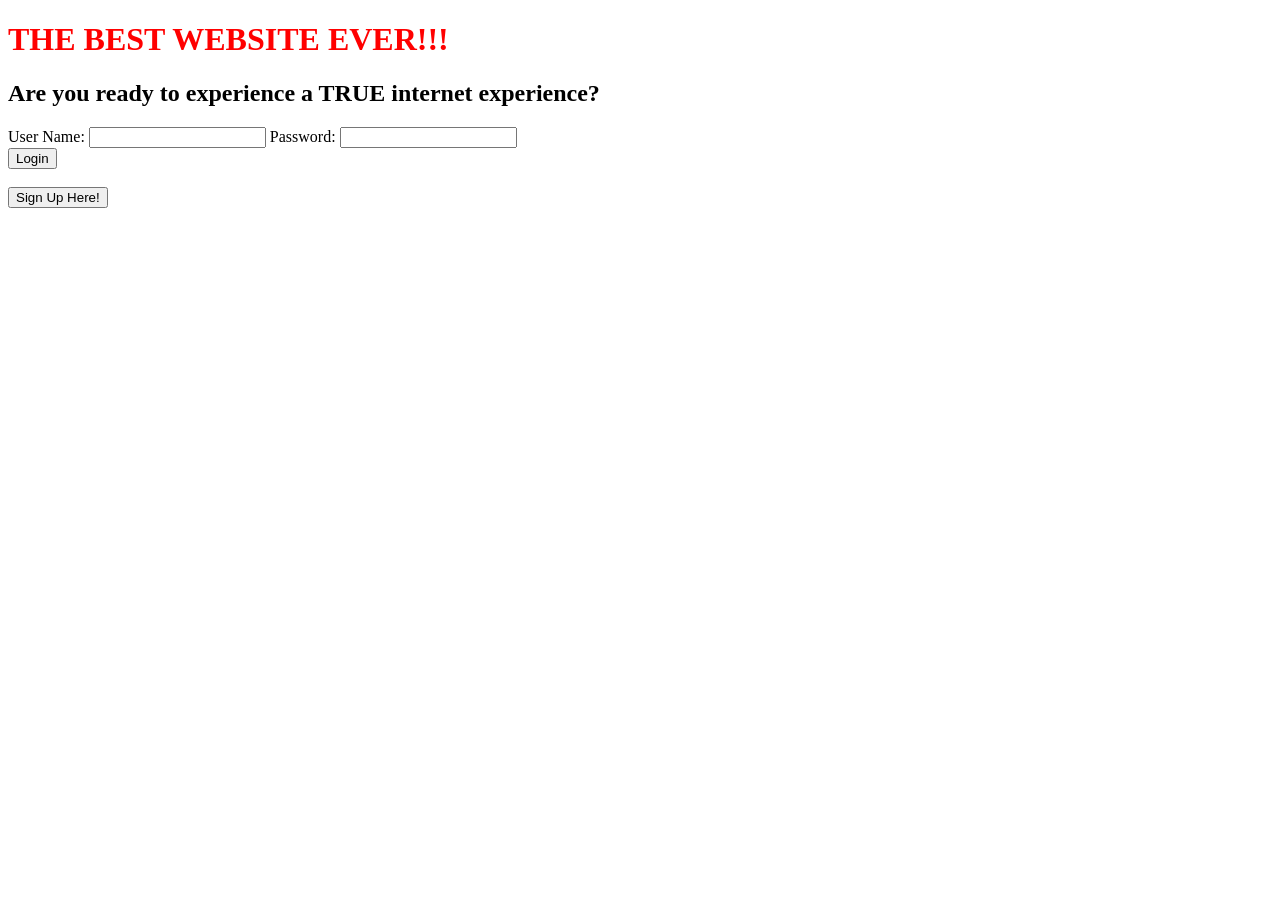
==== index.html @ 5513c9d7 "initial repo upload." ====
<!DOCTYPE html>
<html lang="en">
<head>
    <meta charset="UTF-8">
    <meta name="viewport" content="width=device-width, initial-scale=1.0">
    <link rel="stylesheet" href="./css/styles.css">
    <script src="./js/index.js"></script>
    <title>THE BEST WEBSITE EVER!!!</title>
</head>
<body>
    <header>
        <h1 style="color:red">THE BEST WEBSITE EVER!!!</h1>   
    </header>

    <!-- HomePage -->
    <section id="signIn">
        <h2>Are you ready to experience a TRUE internet experience?</h2>
        <div id="login">
            <form id="userSignIn">
                <label for="username">User Name: </label>
                <input type="text" name="username">
                <label for="password">Password: </label>
                <input type="password" name="password">
                <br>
                <input type="submit" value="Login">
            </form>
            <p id="loginError">Invalid username or password.</p>
        </div>
        <br>
        <button id="newMemberButton">Sign Up Here!</button>
    </section>

    <section id="newMember">
        <h2>Best Website Ever: New Member Sign-Up</h2>
        <p>please enter the following information into the form below</p>
        <form id="newMemberForm">
            <label for="username">Username: </label>
            <input type="text" name="username">
            <label for="email">Email Address: </label>
            <input type="text" name="email">
            <label for="password">Pasword: </label>
            <input type="password" name="password">
            <label for="confirmPass">Confirm Password</label>
            <input type="password" name="confirmPass">
            <br>
            <input type="submit" value="Sign Up">
        </form>   
    </section>
    

</body>
</html>
---- css/styles.css ----
#signInSection
{
    display: block;
}

#loginError
{
    color: red;
    display: none;
}

#newMember
{
    display: none;
}
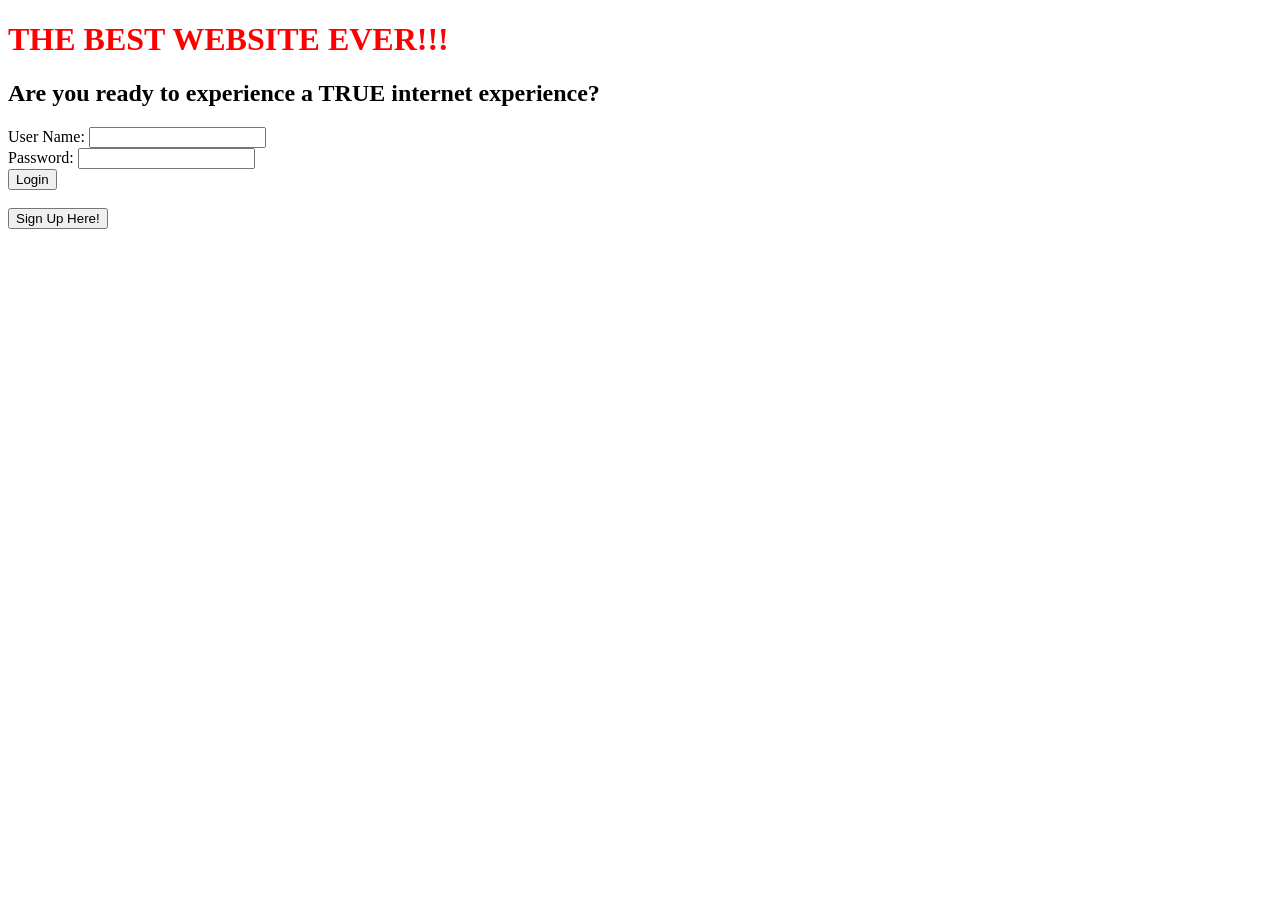
==== commit 1a7283ad: "adjusted placement of signup form on home page" ====
--- a/index.html
+++ b/index.html
@@ -19,6 +19,7 @@
             <form id="userSignIn">
                 <label for="username">User Name: </label>
                 <input type="text" name="username">
+                <br>
                 <label for="password">Password: </label>
                 <input type="password" name="password">
                 <br>
@@ -30,23 +31,136 @@
         <button id="newMemberButton">Sign Up Here!</button>
     </section>
 
+    <!-- New Member Sign Up -->
     <section id="newMember">
         <h2>Best Website Ever: New Member Sign-Up</h2>
-        <p>please enter the following information into the form below</p>
         <form id="newMemberForm">
-            <label for="username">Username: </label>
-            <input type="text" name="username">
-            <label for="email">Email Address: </label>
-            <input type="text" name="email">
-            <label for="password">Pasword: </label>
-            <input type="password" name="password">
-            <label for="confirmPass">Confirm Password</label>
-            <input type="password" name="confirmPass">
+            <p>please enter the following information into the form below</p>
+            <div>
+                <label for="username">Username: </label>
+                <input type="text" name="username">
+                <p class="invalidMessage" id="invalidName">Please Enter a Name</p>
+            </div>
+            <div>
+                <label for="email">Email Address: </label>
+                <input type="email" name="email">
+                <p class="invalidMessage" id="invalidEmail">Please Enter a Valid Email Address</p>
+            </div>
+            <div>
+                <label for="password">Pasword: </label>
+                <input type="password" name="password">
+            </div>
+            <div>
+                <label for="confirmPass">Confirm Password</label>
+                <input type="password" name="confirmPass">
+                <p class="invalidMessage" id="invalidPassword">Please Repeat your Password</p>
+            </div>
             <br>
             <input type="submit" value="Sign Up">
-        </form>   
+        </form>
+
+        <p id="result"></p>
+
+        <p id="redirectTimer"></p>
+
+        <div id="suggestionArea">
+        <p>Here are some recommendations for usernames based on what you have entered.</p>
+            <form id="suggestions">
+                <div>
+                    <label for="suggestion1" id="sug1label"></label>
+                    <input type="radio" name="suggestion" id="sug1" value="">
+                </div>
+                <div>
+                    <label for="sug2" id="sug2label"></label>
+                    <input type="radio" name="suggestion" id="sug2" value="">
+                </div>
+                <div>
+                    <label for="sug2" id="sug3label"></label>
+                    <input type="radio" name="suggestion" id="sug3" value="">
+                </div>
+                <div>
+                    <label for="sug4" id="sug4label"></label>
+                    <input type="radio" name="suggestion" id="sug4" value="">
+                </div>
+                <input type="submit" value="Use Recommendation">
+            </form>
+        </div>
     </section>
-    
 
+    <!-- Confirmation Checks -->
+
+    <!-- Pokemon Section -->
+    <section id="pokemon">
+        <h2>Please Identify Which Of These Pokemon Is A Bulbasaur</h2>
+
+        <form id="pokeForm">
+            <div id="pokeGrid">
+                
+            </div>
+            <p id="invalidPokemon">Incorrect. Please try again.</p>
+            <input type="submit" value="Submit">
+        </form>
+
+        <p id="validPokemon">Correct! Moving to the next confimation step!</p>
+    </section>
+
+    <!-- Blood Type Section -->
+    <section id="bloodType">
+        <h2>Please Select Your Blood Type</h2>
+
+        <form id="bloodTypeForm">
+            <div>
+                <label for="bt_a">Type: A </label>
+                <input type="radio" name="bloodType_letter" id="bt_a" value="a">
+            </div>
+            <div>
+                <label for="bt_a">Type: B </label>
+                <input type="radio" name="bloodType_letter" id="bt_b" value="b">
+            </div>
+                        <div>
+                <label for="bt_ab">Type: AB </label>
+                <input type="radio" name="bloodType_letter" id="bt_ab" value="ab">
+            </div>
+            <div>
+                <label for="bt_o">Type: O </label>
+                <input type="radio" name="bloodType_letter" id="bt_o" value="o">
+            </div>
+            <div>
+                <label for="bt_mod">Positive or Negative </label>
+                <select name="bloodType_mod" id="bt_mod">
+                    <option value="pos">Positive</option>
+                    <option value="neg">Negative</option>
+                </select>
+            </div>
+            <input type="submit" value="SubmitBlood">
+        </form>
+
+        <p id="bloodError"></p>
+    </section>
+
+    <!-- Moving Button Section -->
+    <section id="buttonPush">
+        <h2>Push The Button To Prove You Are Human</h2>
+
+        <p id="validButtonPush"></p>
+
+        <div id="buttonPushArea">
+            <form id="buttonPushForm">
+                <input id="buttonPushActual" type="submit" value="Submit">
+            </form>
+        </div>
+
+    </section>
+
+    <section id="tasksCompleted">
+        <h2>Congratulations!</h2>
+
+        <p>You are now fully registered and are ready for The Greatest Website Ever!</p>
+        
+        <p id="countdown">Redirecting in: 10 </p>
+
+        <p id="spoilers">SPOILERS! The real page won't open until this project is complete. Stay tuned, my friends!</p>
+
+    </section>
 </body>
 </html>
--- a/css/styles.css
+++ b/css/styles.css
@@ -1,7 +1,27 @@
+@font-face {
+    font-family: "pokemon1";
+    src: url("../fonts/POKPIX1.TTF");
+}
+
+@font-face {
+    font-family: "pokemon2";
+    src: url("../fonts/POKPIX2.TTF");
+}
+
+@font-face {
+    font-family: "pokemon3";
+    src: url("../fonts/POKPIX3.TTF");
+}
 
 #signInSection
 {
     display: block;
+}
+
+#login
+{
+    display: flex;
+    flex-direction: column;
 }
 
 #loginError
@@ -13,4 +33,105 @@
 #newMember
 {
     display: none;
+}
+
+.invalidMessage
+{
+    color: red;
+    display: none;
+}
+
+#suggestionArea
+{
+    display: none;
+}
+
+#pokemon
+{
+    display: none;
+}
+
+#pokeGrid
+{
+    display: grid;
+    grid-template-columns: repeat(15, 1fr);
+}
+
+.pokeItem
+{
+    justify-content: center;
+}
+
+.pokeImage1
+{
+    font-family: "pokemon1";
+    font-size: 0.5em;
+}
+
+.pokeImage2
+{
+    font-family: "pokemon2";
+    font-size: 0.5em;
+}
+
+.pokeImage3
+{
+    font-family: "pokemon3";
+    font-size: 0.5em;
+}
+
+#invalidPokemon
+{
+    color:red;
+    display: none;
+}
+
+#validPokemon
+{
+    display: none;
+}
+
+#bloodType
+{
+    display: none;
+}
+
+#bloodError
+{
+    color: red;
+}
+
+#buttonPush
+{
+    display: none;
+
+}
+
+#buttonPushArea
+{
+    display: grid;
+    grid-template-columns: auto;
+    grid-template-rows: 1fr;
+    justify-items: left;
+    align-items: top;
+    background-color: azure;
+    min-height: 50vh;
+}
+
+#buttonPushActual
+{
+    width: 100px;
+    height: 100px;
+    padding-left: 0px;
+    padding-top: 0px;
+}
+
+#tasksCompleted
+{
+    display: none;
+}
+
+#spoilers
+{
+    display: none;
 }
